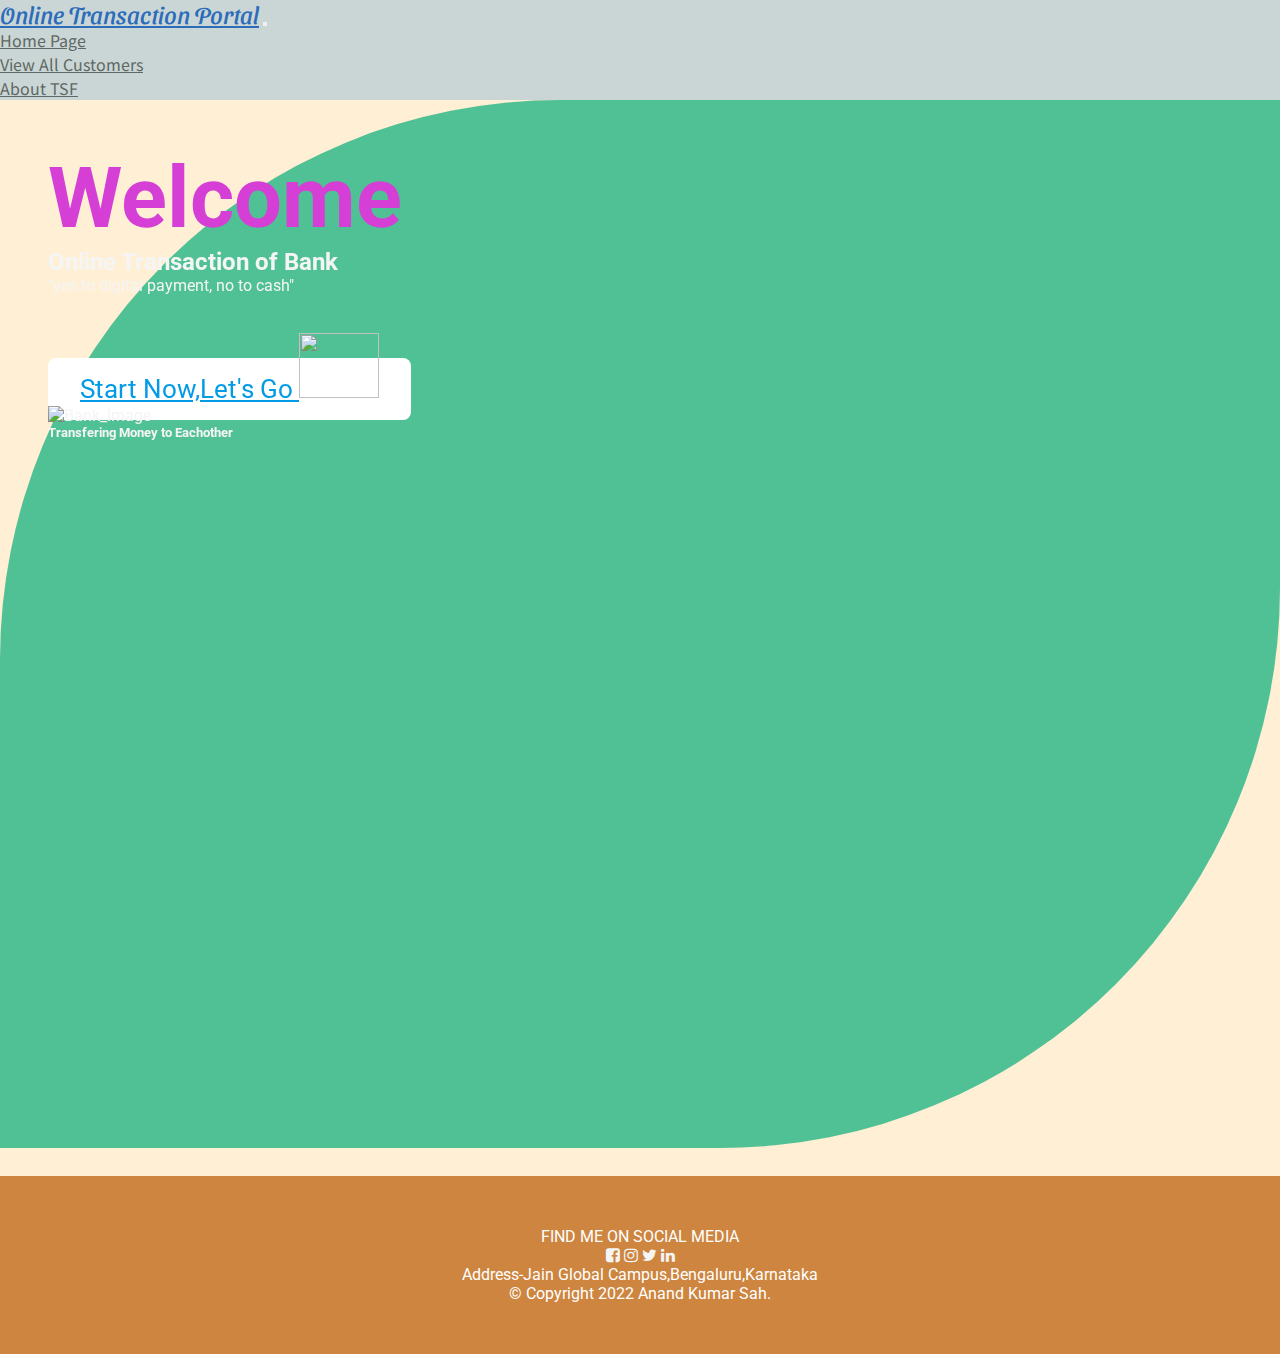
==== index.html @ f4e34876 "Add files via upload" ====
<!DOCTYPE html>
<html lang="en">

<head>
  <meta charset="UTF-8">
  <meta name="viewport" content="width=device-width, initial-scale=1.0">
  <title>Basic Banking System</title>
  <!-- Bootstrap CDN -->
  <link rel="stylesheet"
    href="https://unpkg.com/bootstrap-material-design@4.1.1/dist/css/bootstrap-material-design.min.css">
  <link rel="stylesheet" href="https://cdnjs.cloudflare.com/ajax/libs/font-awesome/5.14.0/css/all.min.css">

  <!-- Fonts -->
  <link rel="stylesheet" href="style.css">
  <link href="https://fonts.googleapis.com/css2?family=Noto+Sans+JP:wght@500&display=swap" rel="stylesheet">
  <link href="https://fonts.googleapis.com/css2?family=Sansita+Swashed:wght@700&display=swap" rel="stylesheet">
  <link href="https://fonts.googleapis.com/css2?family=Roboto:wght@500&display=swap" rel="stylesheet">

  <!-- AOS  -->
  <link rel="stylesheet" href="https://unpkg.com/aos@next/dist/aos.css" />

</head>

<body style="background-color:papayawhip" onload="loader()">

  <!-- loader for splash screen -->
  <div id="loading"></div>

  <!-- navbar starts here  -->
  <nav class="navbar navbar-expand-lg navbar-light bg-light">
    <a class="navbar-brand" href="index.html">Online Transaction Portal</a>
    <button class="navbar-toggler" type="button" data-toggle="collapse" data-target="#navbarSupportedContent"
      aria-controls="navbarSupportedContent" aria-expanded="false" aria-label="Toggle navigation">
      <span class="navbar-toggler-icon"></span>
    </button>

    <div class="collapse navbar-collapse" id="navbarSupportedContent">
      <ul class="navbar-nav ml-auto" id="navbar_left">
        <li class="nav-item active">
          <a class="nav-link" href="index.html">Home Page<span class="sr-only">(current)</span></a>
        </li>
        <li class="nav-item">
          <a class="nav-link" href="listoftransaction.html">View All Customers</a>
        </li>
        <li class="nav-item">
          <a class="nav-link" href="https://www.thesparksfoundationsingapore.org/" target="_blank">About TSF</a>
        </li>
      </ul>
    </div>
  </nav>
  <!-- navbar ends here  -->

  <!-- here content starts here -->
  <div class="container-fluid hero-content">
    <div class="row align-items-center">
      <div class="col-md-6 col-sm-12 text-center" data-aos="fade-up" >
        
        <h1  id="Welcome" >Welcome</h1> 
        <h2> Online Transaction of Bank</h2>
        <p class="lead muted"></p>"yes to digital payment, no to cash"</p>
        <br>
        <br>
        <a class="get-started" href="listoftransaction.html">Start Now,Let's Go    <img src="images.jfif" width="80" height="65"></a>
      </div>
      <div class="col-md-6 col-sm-12 text-center" data-aos="fade-left">
        <div class="i1-div" >
          <img class="i1" src="transfer.png.jpg" alt="Bank_Image"  >
          <h5>Transfering Money to Eachother</h5>
        </div>
      </div>
    </div>
  </div>
  <!-- here content ends here -->
<br>

    <section>
      <div class="foot">
        <p>FIND ME ON SOCIAL MEDIA</p>
        <link rel="stylesheet" href="https://cdnjs.cloudflare.com/ajax/libs/font-awesome/4.7.0/css/font-awesome.min.css">
        <i class="social-icon fa fa-facebook-square"aria-hidden></i>
        <i class="social-icon fa fa-instagram" aria-hidden="true"></i>
      <i class="social-icon fa fa-twitter" aria-hidden="true"></i>
        <i class="social-icon fa fa-linkedin" aria-hidden="true"></i>
        <p>Address-Jain Global Campus,Bengaluru,Karnataka<p>
        <p>© Copyright 2022 Anand Kumar Sah.</p>
      </div>
    </section>


  <!-- spalsh screen js -->
  <script>
    var preloader = document.getElementById("loading");
    function loader() {
      preloader.style.display = 'none';
    }
  </script>

  <script src="script.js"></script>
  <script src="https://code.jquery.com/jquery-3.2.1.slim.min.js"></script>
  <script src="https://unpkg.com/popper.js@1.12.6/dist/umd/popper.js"></script>
  <script src="https://unpkg.com/bootstrap-material-design@4.1.1/dist/js/bootstrap-material-design.js"></script>

  <!-- aos data  -->
  <script src="https://unpkg.com/aos@next/dist/aos.js"></script>
  <script>
    AOS.init({
      duration: 700,
    });
  </script>

</body>

</html>
---- style.css ----
*{
    padding: 0;
    margin: 0;
}

body{
    font-family: 'Roboto', sans-serif;
    background-color: papayawhip;
}

/* splash screen css starts here  */
#loading{
    position: fixed;
    width: 100%;
    height: 100vh;
    background: #4c7681 url("https://media.giphy.com/media/xTk9ZvMnbIiIew7IpW/giphy.gif") no-repeat center center;
    z-index: 99999;
}
/* splash screen css ends here  */

/* navbar css starts here  */
.bg-light{
background-color: #cad6d5;
}
.nav-link a:hover{
background-color: #6e8e82;
}

.navbar-brand{
    font-family: 'Sansita Swashed', cursive;
    font-size: 1.5rem;
    color: #2c6cba!important;
}
#Welcome
{
    font-size: 85px;
    color: rgb(213, 63, 213);
}
.nav-link{
    color: #5f6863!important;
    font-family: 'Noto Sans JP', sans-serif;
}

.nav-link:hover{
    background-color:#6e8e82;
}
/* navbar css ends here  */

/* here content css starts here  */
.hero-content{
    height: 100vh;
    background-color: #50c195;
    color:whitesmoke;
    padding: 3rem;
    border-top-left-radius: 35rem;
    border-bottom-right-radius: 35rem;
    margin-bottom: 1vh;
}

.i1{
    height: 60vh;
    width: 90%;
}

@media only screen and (max-width: 766px) {
    .i1 {
      display: none;
    }
}

.get-started{
    border-radius: 0.5rem;
    padding: 1rem 2rem;
    font-size: 162%;
    background-color:white;
    color: #039be5!important;
    transition: 0.3s;
}
.get-started img{
    padding-bottom: 8px;
}
.get-started:hover{
    text-decoration: none;
    background-color: #bfdff0;
    
}
/* here content css starts here  */

/* get-started-buttons css starts here*/
.container-fluid{
   padding-bottom: 100px;
}
.get-started-content{
    height: 60vh;
    background-color: #ff8a65;
    border-top-left-radius: 42rem;
    border-top-right-radius: 42rem;
    border-top-right-radius: 35rem;
    border-bottom-left-radius: 35rem;
    padding-bottom: 50px;
}

.get-started-content .row{
    padding: 25vh 0;
}

.get-started-content a{
    border-radius: 0.5rem;
    padding: 1rem 2rem;
    font-size: 162%;
    background-color: #5fcba2;
    color: #fff!important;
    transition: 0.3s;
}

.get-started-content a:hover{
    background-color: #4b94b6;
    text-decoration: none;
}


/* footer css starts here */
 
.foot{
	background-color:peru;
    color:whitesmoke;
    padding: 4% 25%;
    text-align: center;
} 
.foot p{
    color: white;
}
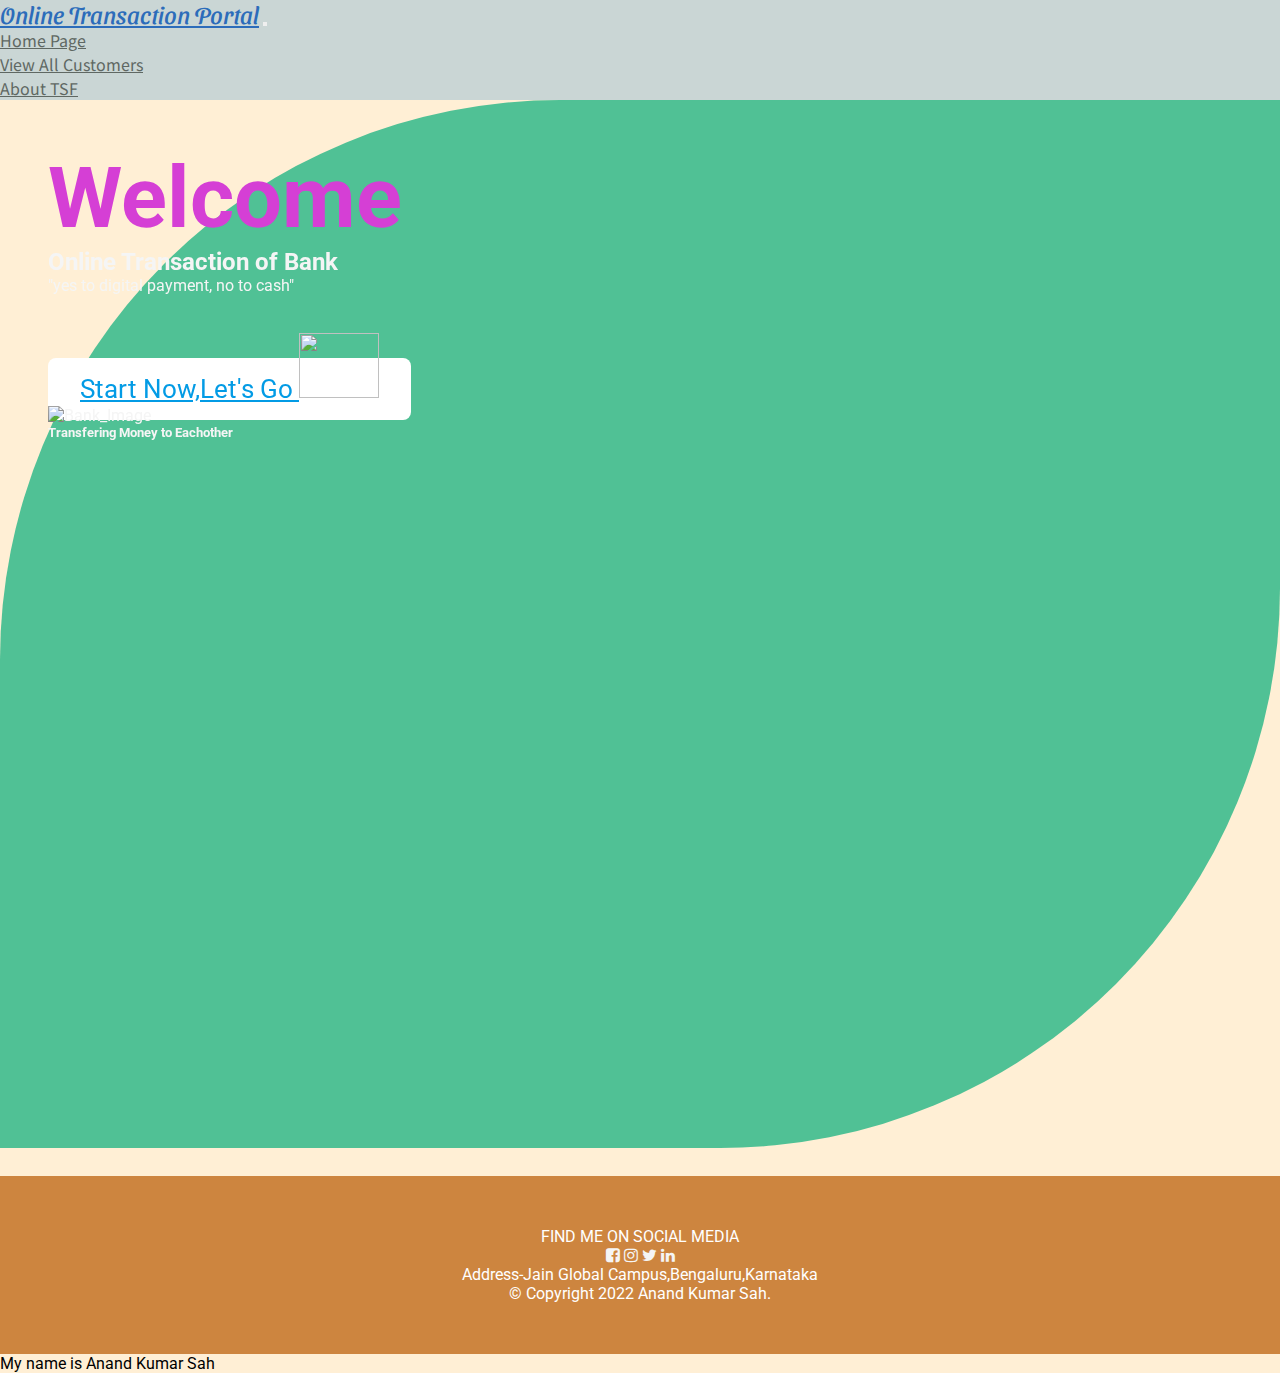
==== commit b04d45ce: "New Change" ====
--- a/index.html
+++ b/index.html
@@ -107,6 +107,7 @@
       duration: 700,
     });
   </script>
+  <p>My name is Anand Kumar Sah</p>
 
 </body>
 
